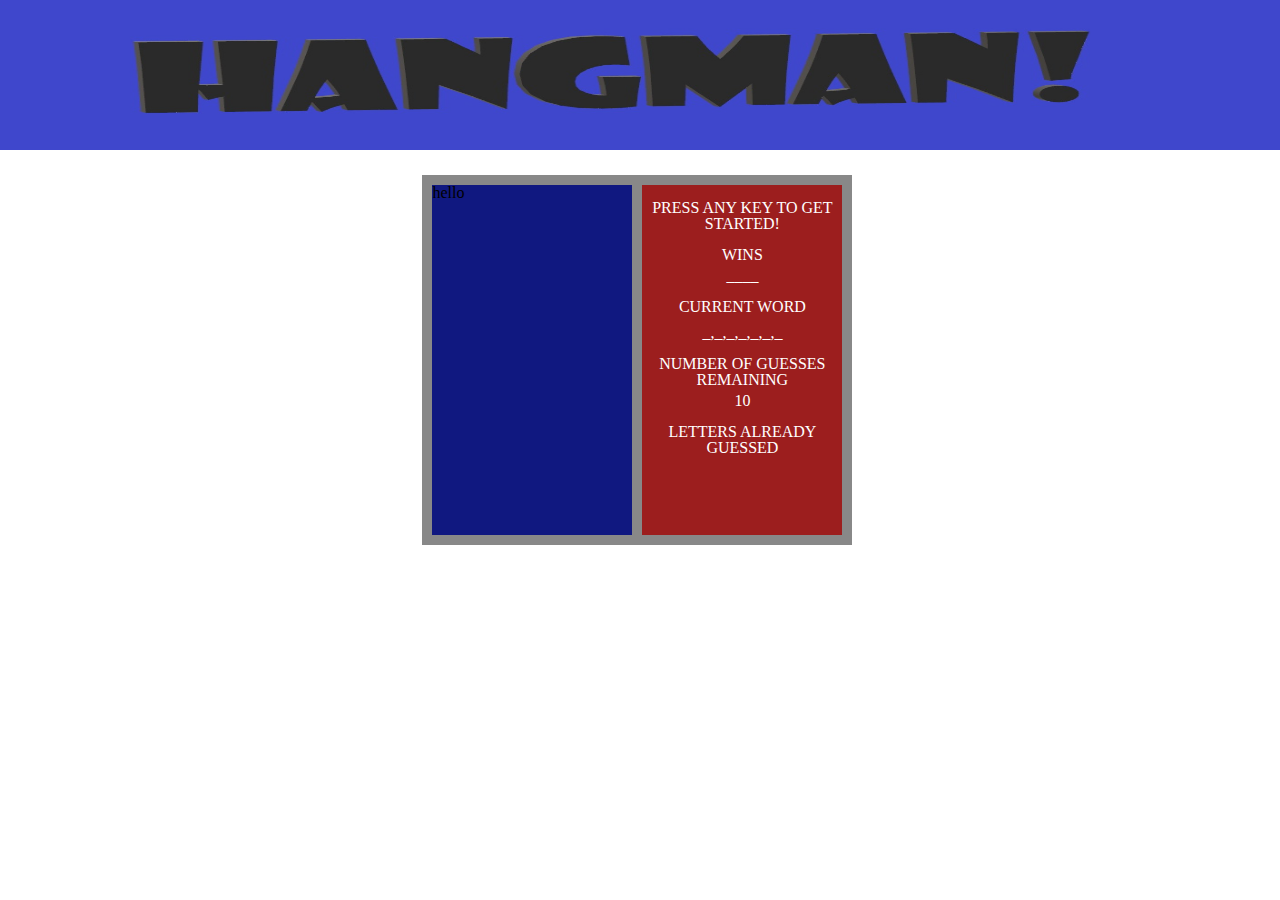
==== indexTest.html @ c67f89d3 "mostly done, still some things missing though, readme file etc" ====
<!DOCTYPE html>
<html lang="en">

<head>
    <meta charset="UTF-8">
    <meta name="viewport" content="width=device-width, initial-scale=1.0">
    <meta http-equiv="X-UA-Compatible" content="ie=edge">
    <link rel="stylesheet" href="assets/css/reset.css">
    <link rel="stylesheet" href="assets/css/style.css">
    <title>Hangman</title>

</head>

<body>

    <header>
        <div class="header">
            <div class="box1">
                <img src="assets/images/hangmanHeader.jpg" alt="Hangman" style="width:100%;height:150px;">
            </div>
    </header>
    <div class ="containerGame">
        <div class="container1">hello</div>
        <div class="container2"><h6 style="margin-top:15px">PRESS ANY KEY TO GET STARTED!</h6>
        
        <h6 style="margin-top:15px">WINS</h6>
        <h6 id="wins" style="margin-top:5px">____</h6>
          
        
        
            <h6 style="margin-top:15px">CURRENT WORD</h6>
 <!--**********************currentWord***************************************************************** -->
            <h6 id="currentWord"></h6>
        
            <h6 style="margin-top:15px">NUMBER OF GUESSES REMAINING</h6>                     
  <!--**********************guessesLeft***************************************************************** -->
            <h6 id="guessesLeft" style="margin-top:5px">10</h6>
            

            <h6 style="margin-top:15px">LETTERS ALREADY GUESSED</h6>
 <!--**********************lettersGuessed******************************************************************* -->
            <h6 id="lettersGuessed" style="margin-top:10px">
            </h6>
          
        </div>
    </div>
 
<script type="text/javascript" src="assets/javascript/testingJS.js"></script>

</body>

</html>
---- assets/css/style.css ----
div.containerGame {
    height: 370px;
    width: 430px;
    border: 0px #333;
    background-color: #888888;
    margin-left: 33%;
    margin-top: 22px;
}

.container1 {
    height: 350px;
    width: 200px;
    border: 10px #111;
    background-color: #101880;
    float: left;
    margin-left: 10px;
    margin-top: 10px;
}

.container2 {
    height: 350px;
    width: 200px;
    border-top: 10px #333;
    background-color: #9c1e1e;
    margin-left: 10px;
    margin-top: 10px;
    float: left;
    color: white;
    text-align: center;
    
}

#lettersGuessed {
    margin-left: 20px;
    margin-top: 15px;
    text-align: left;
}

#currentWord {
margin-top: 10px;
}
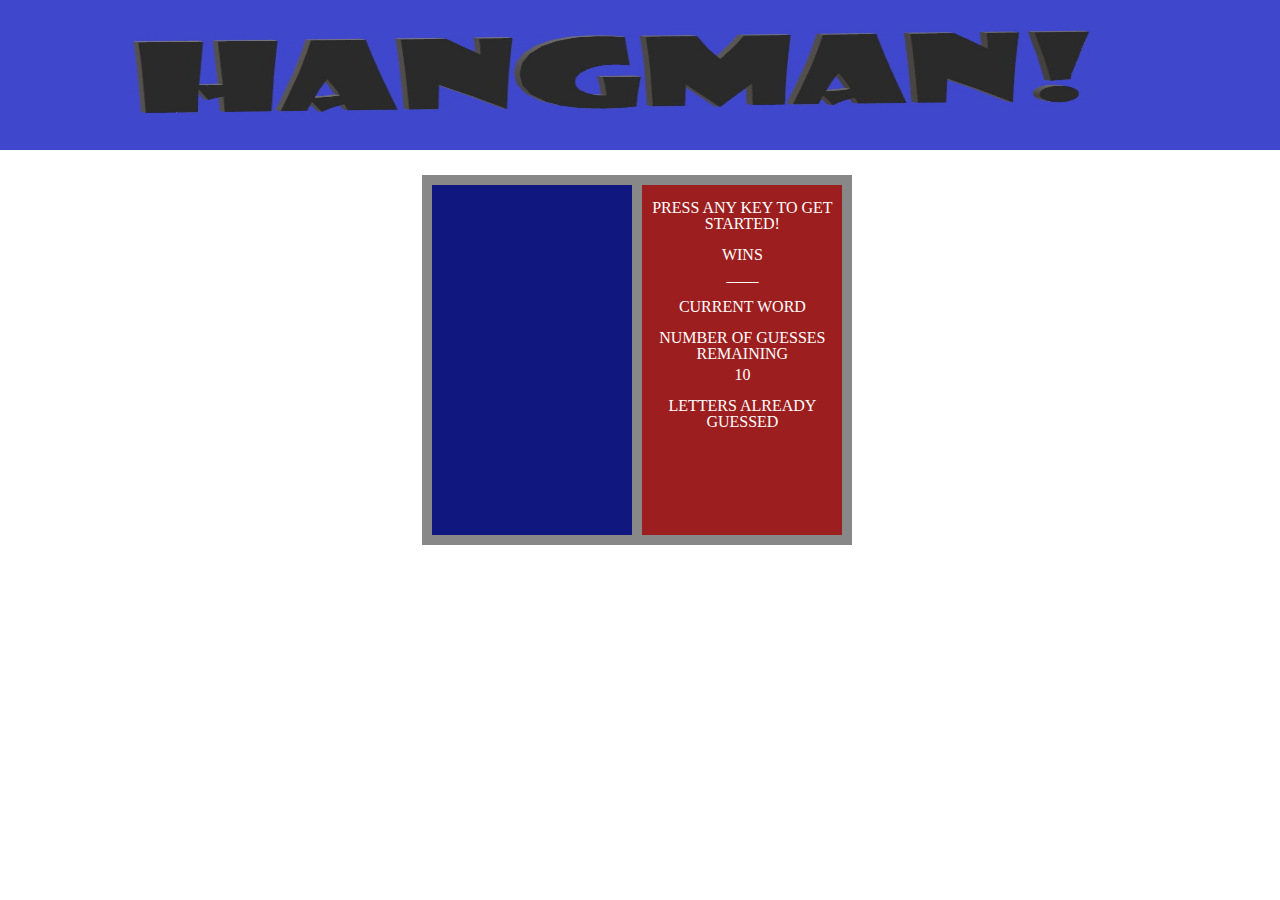
==== commit ca40377c: "testing" ====
--- a/indexTest.html
+++ b/indexTest.html
@@ -20,7 +20,7 @@
             </div>
     </header>
     <div class ="containerGame">
-        <div class="container1">hello</div>
+        <div class="container1"></div>
         <div class="container2"><h6 style="margin-top:15px">PRESS ANY KEY TO GET STARTED!</h6>
         
         <h6 style="margin-top:15px">WINS</h6>
